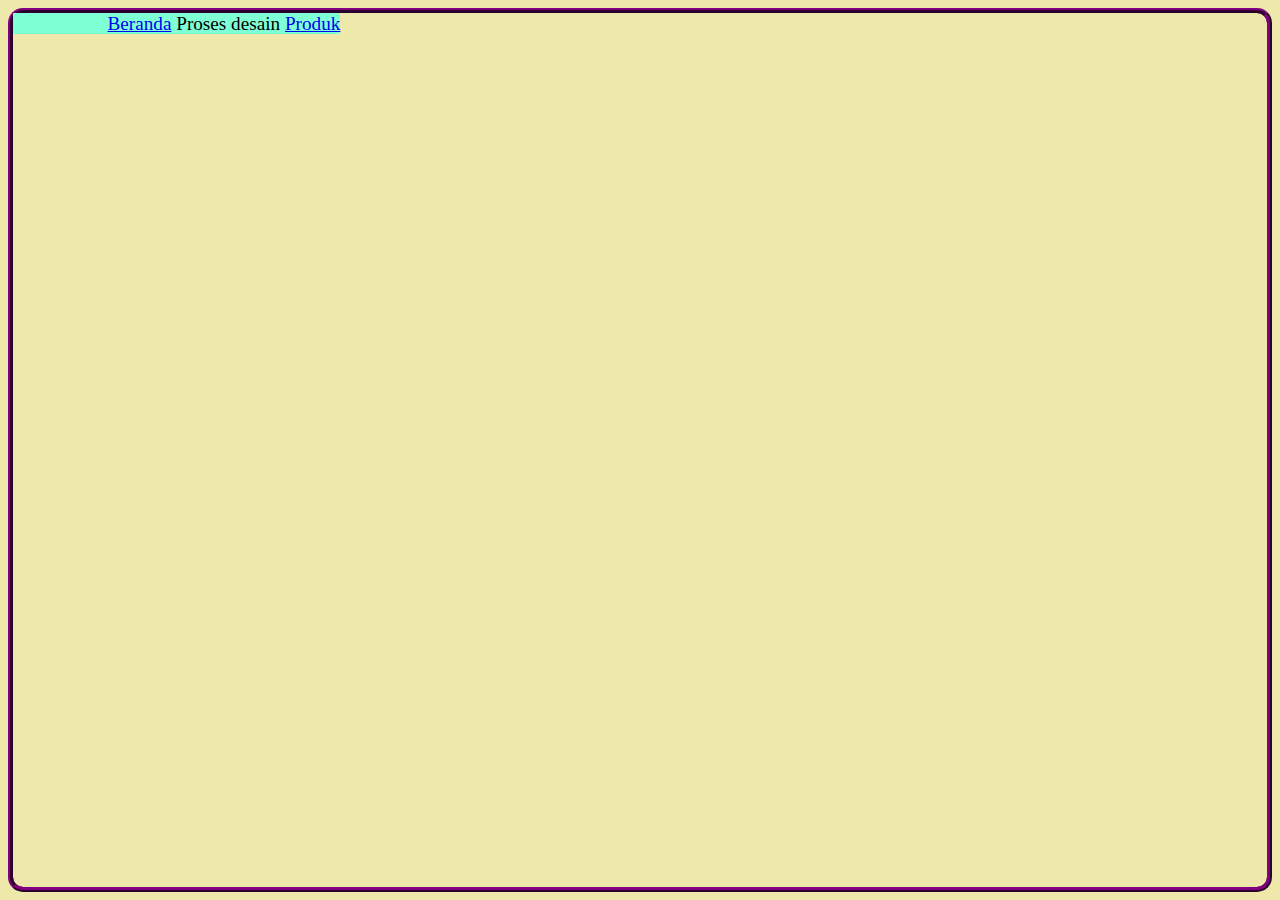
==== process.html @ 40527e15 "Add files via upload" ====
<html>
    <head>
        <meta charset="utf-8">

        <title>Blank template</title>

        <!-- Load external CSS styles -->
        <link rel="stylesheet" href="styles.css">

    </head>

    <body>
        <ui>
            <li><a href="index.html">Beranda</a></li>
            <li>Proses desain</li>
            <li><a href="product.html">Produk</a></li>
            
    
            
        </ui>
        


    
        <!-- Load external JavaScript -->
        <script src="scripts.js"></script>
        
        
        
    </body>

</html>
---- styles.css ----
/* Place your CSS styles in this file */
body {
    background-color:palegoldenrod;
    border: 5px ridge purple;
    border-radius: 15px;
    

}
    
    
h1 {
    text-align: center;
    font-family: "Times New Roman", Times, serif;
    font-weight: normal;
    color: peru;
}
marquee {
    text-align: center;
    font-family: "Times New Roman", Times, serif;
    font-weight: normal;
    color: aqua;
}
h3 { 
    text-align:center;
    font-family: "Times New Roman", Times, serif;
    color: blue;
}
ui {
    list-style-type: none;
    background-color: aquamarine;
    font-size: larger;
    

    padding-left: 2.5cm;
    
    
}
li {
    display: inline;
    background-color: aquamarine;
    
}
img{padding-left: 2.5cm;
    
}
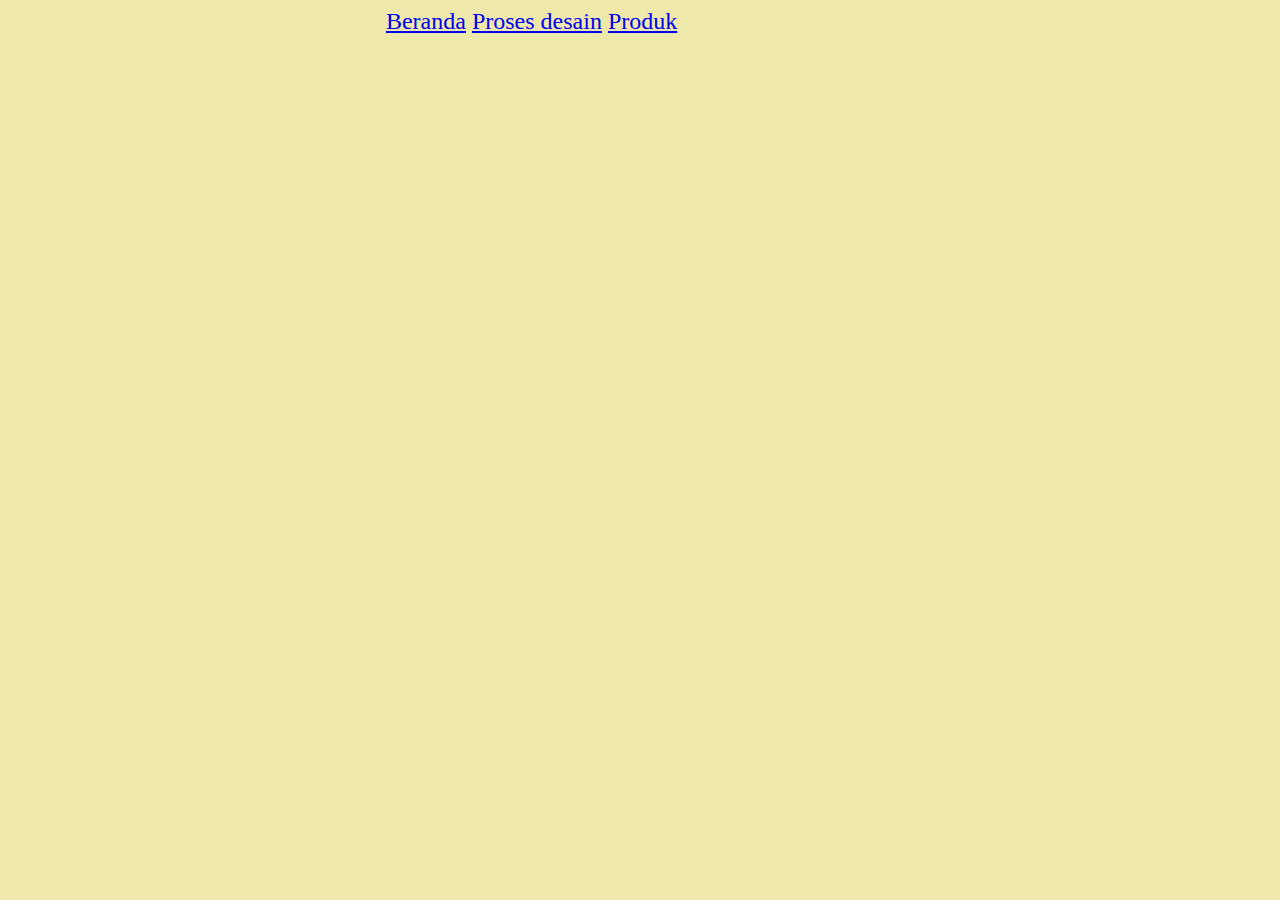
==== commit 1eca6743: "1st commit" ====
--- a/process.html
+++ b/process.html
@@ -12,7 +12,7 @@
     <body>
         <ui>
             <li><a href="index.html">Beranda</a></li>
-            <li>Proses desain</li>
+            <li><a href="process.html">Proses desain</a></li>
             <li><a href="product.html">Produk</a></li>
             
     
--- a/styles.css
+++ b/styles.css
@@ -1,14 +1,10 @@
 /* Place your CSS styles in this file */
 body {
     background-color:palegoldenrod;
-    border: 5px ridge purple;
-    border-radius: 15px;
     
-
-}
-    
-    
+}    
 h1 {
+    font-size: 40px;
     text-align: center;
     font-family: "Times New Roman", Times, serif;
     font-weight: normal;
@@ -27,19 +23,22 @@
 }
 ui {
     list-style-type: none;
-    background-color: aquamarine;
-    font-size: larger;
+    
+    font-size: x-large;
     
 
-    padding-left: 2.5cm;
+    padding-left: 10cm;
     
     
 }
 li {
     display: inline;
-    background-color: aquamarine;
     
 }
-img{padding-left: 2.5cm;
-    
-}+
+img {
+  display: block;
+  margin-left: auto;
+  margin-right: auto;
+  width: 35%;
+}
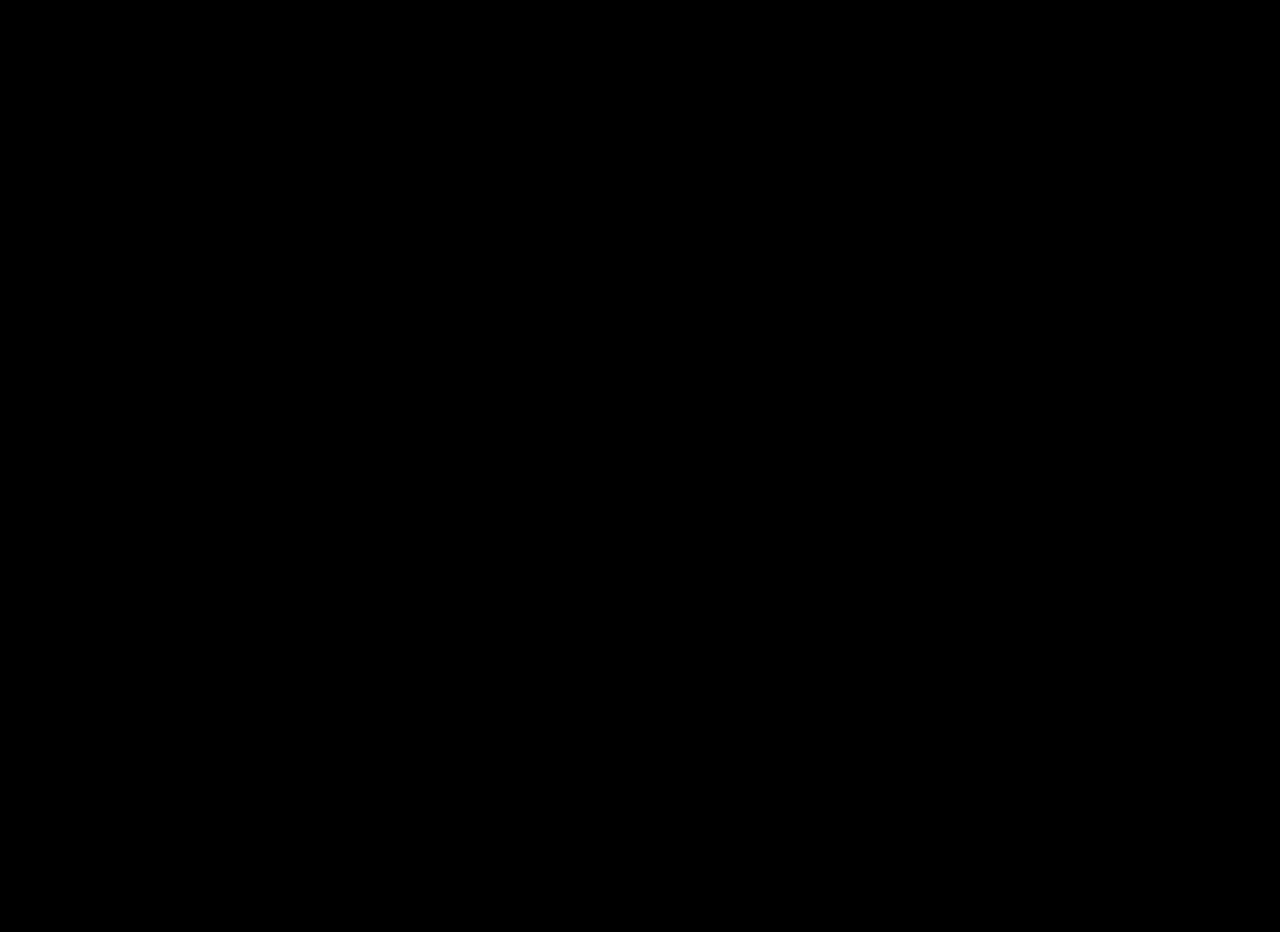
==== commit af084d56: "7th commit" ====
--- a/process.html
+++ b/process.html
@@ -1,32 +1,77 @@
- <html>
-    <head>
-        <meta charset="utf-8">
-
-        <title>Blank template</title>
-
-        <!-- Load external CSS styles -->
-        <link rel="stylesheet" href="styles.css">
-
-    </head>
-
-    <body>
-        <ui>
-            <li><a href="index.html">Beranda</a></li>
-            <li><a href="process.html">Proses desain</a></li>
-            <li><a href="product.html">Produk</a></li>
-            
-    
-            
-        </ui>
-        
-
-
-    
-        <!-- Load external JavaScript -->
-        <script src="scripts.js"></script>
-        
-        
-        
-    </body>
-
+ <html>
+    <head>
+        <meta charset="utf-8">
+
+        <title>Blank template</title>
+        <link rel="preconnect" href="https://fonts.googleapis.com" />
+    <link rel="preconnect" href="https://fonts.gstatic.com" crossorigin />
+    <link
+      href="https://fonts.googleapis.com/css2?family=Alegreya:ital,wght@0,400..900;1,400..900&family=Shojumaru&display=swap"
+      rel="stylesheet"
+    />
+
+        <!-- Load external CSS styles -->
+        <link rel="stylesheet" href="style2.css">
+
+    </head>
+
+    <body>
+        <header>
+            <div class="container">
+              <div class="content">
+                <div class="logo">
+                  <img src="asset/anjingpikachu.png" alt="logo" />
+                  <h1>EVILDOG</h1>
+                </div>
+      
+                <nav>
+                  <a href="index.html">beranda</a>
+                  <a href="process.html">process</a>
+                  <a href="product.html">produk</a>
+                </nav>
+              </div>
+            </div>
+          </header>
+      
+          <section class="hero">
+            <div class="container">
+              <div class="content">
+                
+      
+                <svg viewBox="0 0 1320 300">
+                  <text x="50%" y="50%" fill="transparent" text-anchor="middle">
+                    EVILDOG
+                  </text>
+                </svg>
+      
+                <div class="about">
+                  <p>
+                    selamat datang ke website kami 
+                  </p>
+                </div>
+      
+                <box-icon
+                  name="chevron-down"
+                  class="arrow"
+                  color="#ffffff"
+                ></box-icon>
+              </div>
+            </div>
+          </section>
+      
+          <!-- Box Icon -->
+          <script src="https://unpkg.com/boxicons@2.1.4/dist/boxicons.js"></script>
+        </body>
+      </html>
+        
+
+
+    
+        <!-- Load external JavaScript -->
+        <script src="scripts.js"></script>
+        
+        
+        
+    </body>
+
 </html>--- a/style2.css
+++ b/style2.css
@@ -0,0 +1,242 @@
+* {
+    margin: 0;
+    padding: 0;
+    box-sizing: border-box;
+  }
+  
+  body {
+    background-color: #000;
+    color: #fff;
+    font-family: "Alegreya", serif;
+    min-height: 100vh;
+    overflow: hidden;
+  }
+  
+  
+  .container {
+    width: 100%;
+    margin-right: auto;
+    margin-left: auto;
+    padding: 1rem 6rem;
+  }
+  
+  header {
+    height: 10vh;
+    position: fixed;
+    top: 0;
+    opacity: 0;
+    width: 100%;
+    z-index: 9999;
+    animation: pageIn 2s forwards;
+        
+  }
+  
+  header .container .content {
+    display: flex;
+    justify-content: space-between;
+    align-items: center;
+    width: 100%;
+    position: sticky;
+    top: 0;
+  }
+  
+  header .container .content .logo {
+    display: flex;
+    justify-content: center;
+    align-items: center;
+  }
+  
+  header .container .content .logo img {
+    height: 100%;
+    width: 100px;
+  }
+  
+  header .container .content .logo h1 {
+    font-style: italic;
+    color: #fff;
+    text-decoration: none;
+    font-weight: bold;
+    font-size: 20px;
+  }
+  
+  header .container .content nav {
+    display: flex;
+    align-items: center;
+    gap: 2rem;
+  }
+  
+  header .container .content nav a {
+    text-decoration: none;
+    color: #fff;
+    font-weight: 600;
+    font-size: 1.2rem;
+  }
+  
+  header .container .content nav a::after {
+    content: "";
+    display: block;
+    border-bottom: 2px solid red;
+    transform: scaleX(0);
+    transition: transform 0.1s linear;
+  }
+  
+  header .container .content nav a:hover::after {
+    transform: scaleX(0.8);
+    transition: transform 0.1s linear;
+  }
+  
+  .hero {
+    min-height: 100vh;
+    position: relative;
+    opacity: 0;
+    animation: pageIn 2s forwards;
+    
+  }
+  
+  .hero .container .content {
+    display: flex;
+    flex-direction: column;
+    justify-content: start;
+    align-items: center;
+    height: 100vh;
+  }
+  
+  .hero .container .content video {
+    position: absolute;
+    top: 0;
+    left: 0;
+    right: 0;
+    width: 100%;
+    height: 100%;
+    object-fit: cover;
+    opacity: 0;
+    animation: pageIn 2s forwards;
+    
+  }
+  
+  .hero .container .content svg {
+    z-index: 3;
+    margin-bottom: -9rem;
+    opacity: 0;
+    animation: pageIn 2s forwards;
+    
+  }
+  
+  .hero .container .content svg text {
+    text-transform: uppercase;
+    font-family: "Shojumaru", system-ui;
+    font-size: 4rem;
+    animation: stroke 3.5s infinite alternate;
+    stroke-width: 3;
+    stroke: white;
+  }
+  
+  .hero .container .content .about {
+    display: flex;
+    flex-direction: column;
+    z-index: 3;
+    width: 35%;
+    
+  }
+  
+  .hero .container .content .about p {
+    text-align: center;
+    font-size: 1.1rem;
+    opacity: 0;
+    animation: fadeIn 1s forwards;
+    
+  }
+  
+  .hero .container .content .arrow {
+    cursor: pointer;
+    position: absolute;
+    left: 49.3%;
+    bottom: 5rem;
+    width: 50px;
+    height: 50px;
+    z-index: 8;
+    animation: arrow 2s infinite alternate;
+    animation-delay: 11s;
+  }
+  
+  .hero .container .content{
+    row-gap: 20px;
+  }
+  
+  @keyframes stroke {
+    0% {
+      stroke: red;
+      stroke-width: 0;
+      stroke-dashoffset: 25%;
+      stroke-dasharray: 0 50%;
+    }
+    70% {
+      stroke: white;
+    }
+    80% {
+      stroke: red;
+      stroke-width: 3;
+    }
+    100% {
+      stroke: white;
+      stroke-width: 0;
+      stroke-dashoffset: -25%;
+      stroke-dasharray: 50% 0;
+    }
+  }
+  
+  @keyframes circle {
+    from {
+      display: block;
+      scale: 0;
+      opacity: 0;
+      filter: brightness(100%);
+    }
+  
+    to {
+      scale: 42;
+      opacity: 1;
+      filter: brightness(0%);
+    }
+  }
+  
+  @keyframes scene {
+    from {
+      display: flex;
+    }
+  
+    to {
+      display: none;
+    }
+  }
+  
+  @keyframes fadeIn {
+    from {
+      opacity: 0;
+    }
+    to {
+      opacity: 1;
+    }
+  }
+  
+  @keyframes pageIn {
+    from {
+      opacity: 0;
+    }
+  
+    to {
+      opacity: 1;
+    }
+  }
+  
+  @keyframes arrow {
+    from {
+      transform: translateY(0px);
+      opacity: 0;
+    }
+  
+    to {
+      transform: translateY(1.5rem);
+      opacity: 1;
+    }
+  }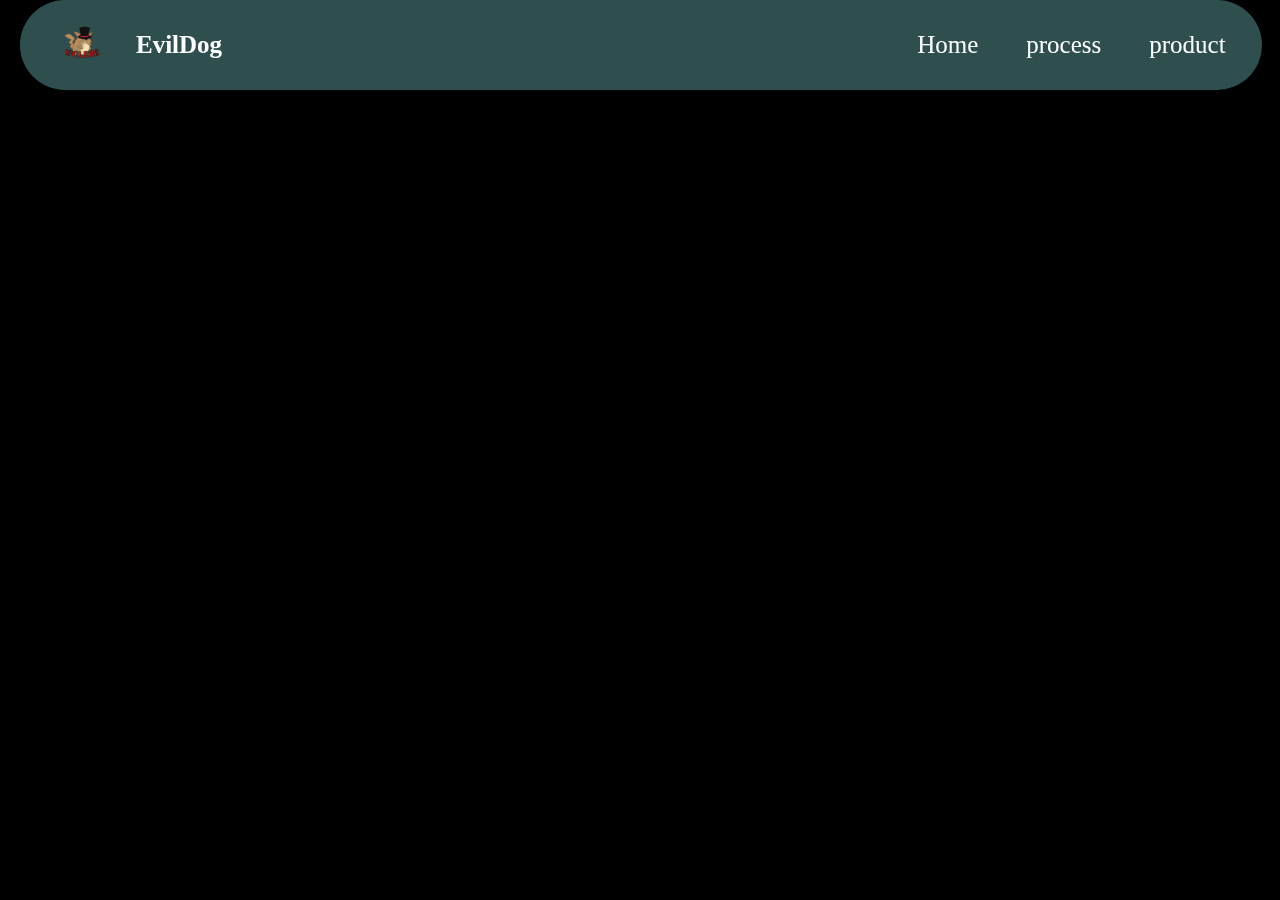
==== commit 9817a154: "10th commit" ====
--- a/process.html
+++ b/process.html
@@ -1,77 +1,118 @@
- <html>
-    <head>
-        <meta charset="utf-8">
-
-        <title>Blank template</title>
-        <link rel="preconnect" href="https://fonts.googleapis.com" />
+<!DOCTYPE html>
+<html lang="en">
+  <head>
+    <meta charset="UTF-8" />
+    <meta name="viewport" content="width=device-width, initial-scale=1.0" />
+    <link rel="stylesheet" href="style2.css" />
+    <link rel="icon" href="asset/logo.png" />
+    <link rel="preconnect" href="https://fonts.googleapis.com" />
     <link rel="preconnect" href="https://fonts.gstatic.com" crossorigin />
     <link
       href="https://fonts.googleapis.com/css2?family=Alegreya:ital,wght@0,400..900;1,400..900&family=Shojumaru&display=swap"
       rel="stylesheet"
     />
+    <link rel="stylesheet" href="/animation/index2.html" />
+    <title>EvilDog</title>
+  </head>
+  <body>
+    
+    <header>
+     
+      <div class="logo">
+        <img src="anjingpikachu.png" alt="logo" />
+        <a href="#">EvilDog</a>
+      </div>
 
-        <!-- Load external CSS styles -->
-        <link rel="stylesheet" href="style2.css">
+      <nav>
+        <a href="index.html">Home</a>
+        
+        <a href="process.html">process</a>
+        <a href="product.html">product</a>
+      </nav>
 
-    </head>
+      
 
-    <body>
-        <header>
-            <div class="container">
-              <div class="content">
-                <div class="logo">
-                  <img src="asset/anjingpikachu.png" alt="logo" />
-                  <h1>EVILDOG</h1>
-                </div>
+      <div id="menu" class="hamburger-menu">
+        <svg
+          width="35px"
+          height="35px"
+          viewBox="0 0 24 24"
+          fill="none"
+          xmlns="http://www.w3.org/2000/svg"
+        >
+          <path
+            d="M4 18L20 18"
+            stroke="#ffffff"
+            stroke-width="2"
+            stroke-linecap="round"
+          />
+          <path
+            d="M4 12L20 12"
+            stroke="#ffffff"
+            stroke-width="2"
+            stroke-linecap="round"
+          />
+          <path
+            d="M4 6L20 6"
+            stroke="#ffffff"
+            stroke-width="2"
+            stroke-linecap="round"
+          />
+        </svg>
+      </div>
+
+      <!-- Mobile Nav -->
+      <div id="nav-mobile" class="mobile-nav">
+        <div id="close-mobile" class="close">
+          <svg
+            width="800px"
+            height="800px"
+            viewBox="0 0 32 32"
+            xmlns="http://www.w3.org/2000/svg"
+          >
+            <defs>
+              <style>
+                .cls-1 {
+                  fill: none;
+                  stroke: #ffffff;
+                  stroke-linecap: round;
+                  stroke-linejoin: round;
+                  stroke-width: 2px;
+                }
+              </style>
+            </defs>
+
+            <title />
+
+            <g id="cross">
+              <line class="cls-1" x1="7" x2="25" y1="7" y2="25" />
+
+              <line class="cls-1" x1="7" x2="25" y1="25" y2="7" />
+            </g>
+          </svg>
+        </div>
+        <ul>
+          <li><a class="nav-link" href="#">Home</a></li>
+          
+          <li><a class="nav-link" href="#services">Services</a></li>
+          <li><a class="nav-link" href="#contact">Contact</a></li>
+        </ul>
+      </div>
+
       
-                <nav>
-                  <a href="index.html">beranda</a>
-                  <a href="process.html">process</a>
-                  <a href="product.html">produk</a>
-                </nav>
-              </div>
-            </div>
-          </header>
+
+    </header>
+
+    <section id="home">
       
-          <section class="hero">
-            <div class="container">
-              <div class="content">
-                
-      
-                <svg viewBox="0 0 1320 300">
-                  <text x="50%" y="50%" fill="transparent" text-anchor="middle">
-                    EVILDOG
-                  </text>
-                </svg>
-      
-                <div class="about">
-                  <p>
-                    selamat datang ke website kami 
-                  </p>
-                </div>
-      
-                <box-icon
-                  name="chevron-down"
-                  class="arrow"
-                  color="#ffffff"
-                ></box-icon>
-              </div>
-            </div>
-          </section>
-      
-          <!-- Box Icon -->
-          <script src="https://unpkg.com/boxicons@2.1.4/dist/boxicons.js"></script>
-        </body>
-      </html>
         
+        
+    </section>
+
+    
 
 
-    
-        <!-- Load external JavaScript -->
-        <script src="scripts.js"></script>
-        
-        
-        
-    </body>
-
+    <!-- Load external JavaScript -->
+    <script src="index2.js"></script>
+  </body>
 </html>--- a/style2.css
+++ b/style2.css
@@ -1,242 +1,316 @@
 * {
-    margin: 0;
-    padding: 0;
-    box-sizing: border-box;
-  }
+  margin: 0px;
+  padding: 0px;
+  box-sizing: border-box;
+}
+
+html {
+  scroll-behavior: smooth;
+}
+
+body {
+  background-color: #000;
+  color: #fff;
+}
+
+
+
+header {
+  position: fixed;
+  top: 0;
+  display: flex;
+  justify-content: space-between;
+  align-items: center;
+  padding: 16px;
+  width: 97%;
+  margin-left: 20px;
+  height: 10vh;
+  background: darkslategray;
+  box-shadow: 2px 2px 5px rgba(0, 0, 0, 0.2);
+  border-radius: 100px;
   
-  body {
-    background-color: #000;
-    color: #fff;
-    font-family: "Alegreya", serif;
-    min-height: 100vh;
-    overflow: hidden;
-  }
+}
+
+header .logo {
+  display: flex;
+  justify-content: center;
+  align-items: center;
+}
+
+header .logo img {
+  height: 100%;
+  width: 100px;
+}
+
+header .logo a {
+  color: #fff;
+  text-decoration: none;
+  font-weight: bold;
+  font-size: 25px;
   
+}
+
+header nav {
+  display: flex;
+  align-items: center;
+  gap: 8px;
   
-  .container {
-    width: 100%;
-    margin-right: auto;
-    margin-left: auto;
-    padding: 1rem 6rem;
-  }
-  
-  header {
-    height: 10vh;
-    position: fixed;
-    top: 0;
-    opacity: 0;
-    width: 100%;
-    z-index: 9999;
-    animation: pageIn 2s forwards;
-        
-  }
-  
-  header .container .content {
+}
+
+header nav a {
+  color: #fff;
+  text-decoration: none;
+  font-weight: 500;
+  font-size: 25px;
+  transition: 0.3s linear;
+  margin: 0 20px 0;
+}
+
+header nav a::after {
+  content: "";
+  display: block;
+  border-bottom: 1px solid #fff;
+  width: 0%;
+  transition: 0.3s linear;
+}
+
+header nav a:hover::after {
+  width: 100%;
+  transition: 0.3s linear;
+}
+
+header .extra-nav {
+  display: flex;
+  justify-content: center;
+  align-items: center;
+  gap: 8px;
+}
+
+header .extra-nav button {
+  cursor: pointer;
+  background: transparent;
+  border: 2px solid #fff;
+  border-radius: 8px;
+  color: #fff;
+  font-weight: 600;
+  font-size: 18px;
+  padding: 10px 12px;
+  transition: 0.3s linear;
+}
+
+header .extra-nav button:nth-child(1) {
+  background: #fff;
+  color: #000;
+}
+
+header .extra-nav button:hover {
+  background: #fff;
+  color: #000;
+  transition: 0.3s linear;
+}
+
+header .hamburger-menu {
+  cursor: pointer;
+  display: none;
+}
+
+header .mobile-nav {
+  display: none;
+}
+
+section {
+  min-height: 100vh;
+  display: flex;
+  align-items: center;
+  justify-content: center;
+  font-size: 36px;
+  font-weight: bold;
+}
+
+section:nth-child(odd) {
+  background-color: gray;
+}
+
+.card {
+  background: white;
+  padding: 20px;
+  border-radius: 8px;
+  box-shadow: 0 4px 8px rgba(0, 0, 0, 0.1);
+  width: 300px;
+  text-align: center;
+  margin-top: 100px;
+  color: gray;
+}
+
+.card h1{
+  color: gray;
+  font-size: 70%;
+
+}
+
+
+label {
+  display: block;
+  margin-bottom: 8px;
+  font-weight: bold;
+}
+
+input[type="date"] {
+  border: 1px solid #ddd;
+  border-radius: 4px;
+  padding: 8px;
+  width: 100%;
+  box-sizing: border-box;
+  margin-bottom: 20px;
+}
+
+button {
+  background-color: #007bff;
+  border: none;
+  color: white;
+  padding: 10px 20px;
+  border-radius: 4px;
+  cursor: pointer;
+}
+
+button:hover {
+  background-color: #0056b3;
+}
+
+#currentAge {
+  margin-top: 20px;
+  font-size: 18px;
+  font-weight: bold;
+}
+
+@keyframes stroke {
+  0% {
+      stroke: white;
+      stroke-width: 0;
+      stroke-dashoffset: 25%;
+      stroke-dasharray: 0 50%;
+  }
+  70% {
+      stroke: white;
+  }
+  80% {
+      stroke: white;
+      stroke-width: 3;
+  }
+  100% {
+      stroke: white;
+      stroke-width: 0;
+      stroke-dashoffset: -25%;
+      stroke-dasharray:50% 0;
+  }
+}
+
+@media screen and (max-width: 978px) {
+  .anggota{
+    flex-wrap: wrap;
+    flex-direction: column;
+  }
+
+  .card {
+    max-width: 700px;
+    margin: 20px 0;
+  }
+}
+
+@media screen and (max-width: 1024px) {
+  header nav,
+  header .extra-nav {
+    display: none;
+  }
+
+  header .hamburger-menu {
+    display: block;
+  }
+
+  header .mobile-nav {
+    position: absolute;
     display: flex;
-    justify-content: space-between;
-    align-items: center;
-    width: 100%;
-    position: sticky;
-    top: 0;
-  }
-  
-  header .container .content .logo {
-    display: flex;
+    flex-direction: column;
     justify-content: center;
     align-items: center;
-  }
-  
-  header .container .content .logo img {
-    height: 100%;
-    width: 100px;
-  }
-  
-  header .container .content .logo h1 {
-    font-style: italic;
-    color: #fff;
-    text-decoration: none;
-    font-weight: bold;
-    font-size: 20px;
-  }
-  
-  header .container .content nav {
-    display: flex;
-    align-items: center;
-    gap: 2rem;
-  }
-  
-  header .container .content nav a {
-    text-decoration: none;
-    color: #fff;
-    font-weight: 600;
-    font-size: 1.2rem;
-  }
-  
-  header .container .content nav a::after {
-    content: "";
-    display: block;
-    border-bottom: 2px solid red;
-    transform: scaleX(0);
-    transition: transform 0.1s linear;
-  }
-  
-  header .container .content nav a:hover::after {
-    transform: scaleX(0.8);
-    transition: transform 0.1s linear;
-  }
-  
-  .hero {
-    min-height: 100vh;
-    position: relative;
-    opacity: 0;
-    animation: pageIn 2s forwards;
-    
-  }
-  
-  .hero .container .content {
-    display: flex;
-    flex-direction: column;
-    justify-content: start;
-    align-items: center;
-    height: 100vh;
-  }
-  
-  .hero .container .content video {
-    position: absolute;
     top: 0;
     left: 0;
     right: 0;
+    transform: translateY(-100%);
+    height: 100vh;
+    background-color: #000;
+    z-index: 999;
+    transition: all 0.2s linear;
+  }
+
+  header .mobile-nav.show {
+    transform: translateY(0);
+    transition: all 0.2s linear;
+  }
+
+  header .mobile-nav .close {
+    position: absolute;
+    top: 24px;
+    right: 16px;
+    display: flex;
+    justify-content: end;
     width: 100%;
-    height: 100%;
-    object-fit: cover;
-    opacity: 0;
-    animation: pageIn 2s forwards;
-    
-  }
-  
-  .hero .container .content svg {
-    z-index: 3;
-    margin-bottom: -9rem;
-    opacity: 0;
-    animation: pageIn 2s forwards;
-    
-  }
-  
-  .hero .container .content svg text {
-    text-transform: uppercase;
-    font-family: "Shojumaru", system-ui;
-    font-size: 4rem;
-    animation: stroke 3.5s infinite alternate;
-    stroke-width: 3;
-    stroke: white;
-  }
-  
-  .hero .container .content .about {
+  }
+
+  header .mobile-nav .close svg {
+    cursor: pointer;
+    width: 35px;
+    height: 35px;
+  }
+
+  header .mobile-nav ul {
     display: flex;
     flex-direction: column;
-    z-index: 3;
+    justify-content: center;
+    align-items: center;
+    gap: 8px;
+    width: 100%;
+  }
+
+  header .mobile-nav ul li {
+    cursor: pointer;
+    position: relative;
+    list-style: none;
+    width: 25%;
+  }
+
+  header .mobile-nav ul li a {
+    color: #fff;
+    text-decoration: none;
+    font-weight: 500;
+    font-size: 36px;
+    transition: 0.3s linear;
+  }
+
+  header .mobile-nav ul li .nav-link::after {
+    content: "";
+    display: block;
+    border-bottom: 1px solid #fff;
+    width: 0%;
+    transition: 0.3s linear;
+  }
+
+  header .mobile-nav ul li:hover .nav-link::after {
+    width: 100%;
+    transition: 0.3s linear;
+  }
+}
+
+@media screen and (max-width: 768px) {
+  header .mobile-nav ul li {
     width: 35%;
-    
-  }
-  
-  .hero .container .content .about p {
-    text-align: center;
-    font-size: 1.1rem;
-    opacity: 0;
-    animation: fadeIn 1s forwards;
-    
-  }
-  
-  .hero .container .content .arrow {
-    cursor: pointer;
-    position: absolute;
-    left: 49.3%;
-    bottom: 5rem;
-    width: 50px;
-    height: 50px;
-    z-index: 8;
-    animation: arrow 2s infinite alternate;
-    animation-delay: 11s;
-  }
-  
-  .hero .container .content{
-    row-gap: 20px;
-  }
-  
-  @keyframes stroke {
-    0% {
-      stroke: red;
-      stroke-width: 0;
-      stroke-dashoffset: 25%;
-      stroke-dasharray: 0 50%;
-    }
-    70% {
-      stroke: white;
-    }
-    80% {
-      stroke: red;
-      stroke-width: 3;
-    }
-    100% {
-      stroke: white;
-      stroke-width: 0;
-      stroke-dashoffset: -25%;
-      stroke-dasharray: 50% 0;
-    }
-  }
-  
-  @keyframes circle {
-    from {
-      display: block;
-      scale: 0;
-      opacity: 0;
-      filter: brightness(100%);
-    }
-  
-    to {
-      scale: 42;
-      opacity: 1;
-      filter: brightness(0%);
-    }
-  }
-  
-  @keyframes scene {
-    from {
-      display: flex;
-    }
-  
-    to {
-      display: none;
-    }
-  }
-  
-  @keyframes fadeIn {
-    from {
-      opacity: 0;
-    }
-    to {
-      opacity: 1;
-    }
-  }
-  
-  @keyframes pageIn {
-    from {
-      opacity: 0;
-    }
-  
-    to {
-      opacity: 1;
-    }
-  }
-  
-  @keyframes arrow {
-    from {
-      transform: translateY(0px);
-      opacity: 0;
-    }
-  
-    to {
-      transform: translateY(1.5rem);
-      opacity: 1;
-    }
-  }+  }
+}
+
+@media screen and (max-width: 450px) {
+  header .mobile-nav ul li {
+    width: 50%;
+  }
+  .flip-card{
+    width: 10px;}
+}
